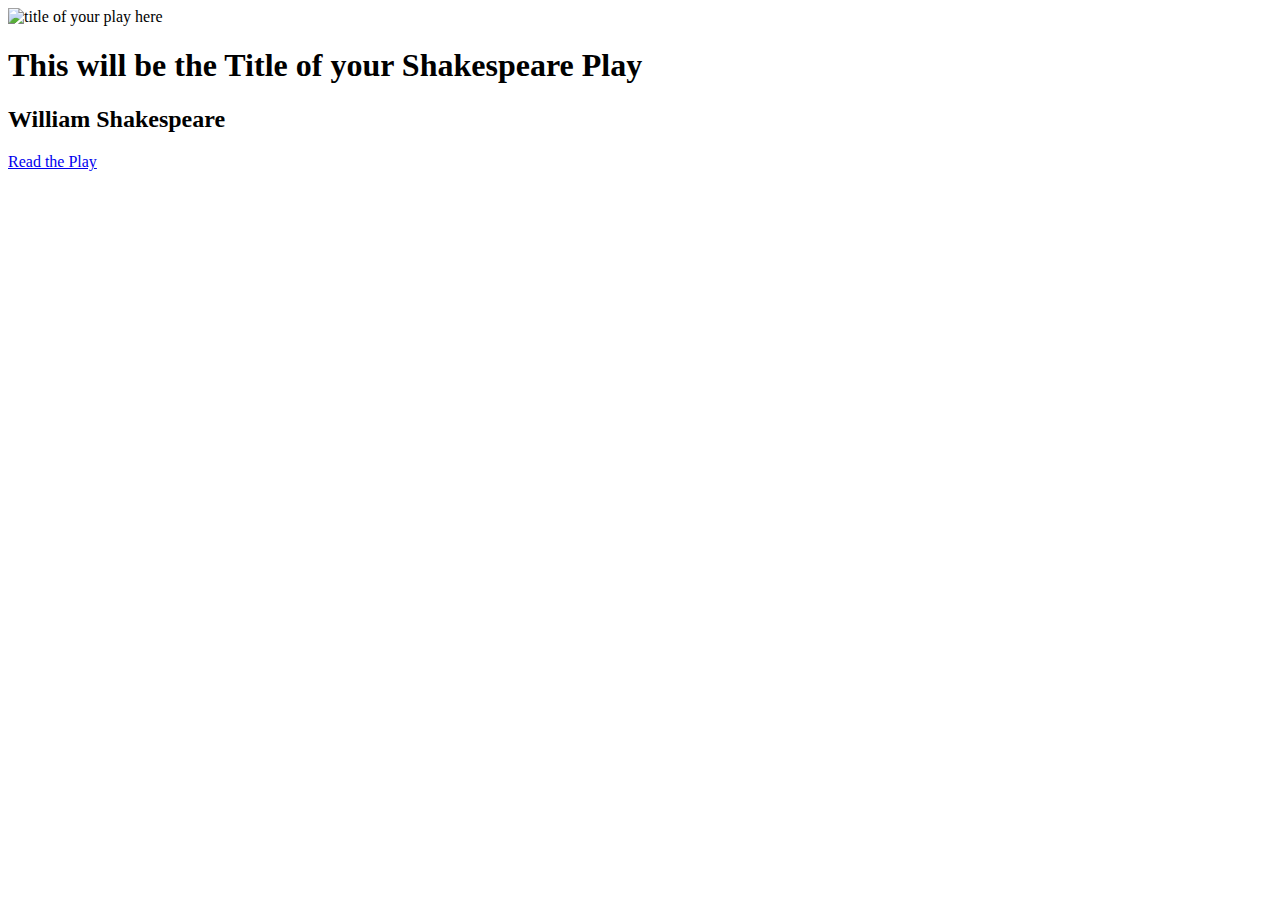
==== index.html @ b0f65ff0 "Initial commit" ====
<!DOCTYPE html>
<html xmlns="http://www.w3.org/1999/xhtml">
<head>
<meta charset="UTF-8" />
	<title>The title of your play goes here ---- CHANGE THIS</title>
<style>
   // here goes your styles //
</style>
</head>
<body><!-- here goes your content -->
	<section class="cover">
			<img src="images/replace this with the cover image" alt="title of your play here" class="coverimage" />
		<h1>This will be the Title of your Shakespeare Play</h1>
		<h2>William Shakespeare</h2>
		<!-- Change play.html in the following line to the name of your exported file from InDesign -->
		<a href="play.html" title="view the play">Read the Play</a>
	</section>
	<section class="synopsis">
	<!--insert your marked up synopsis here -->
	</section>
</body>
</html>
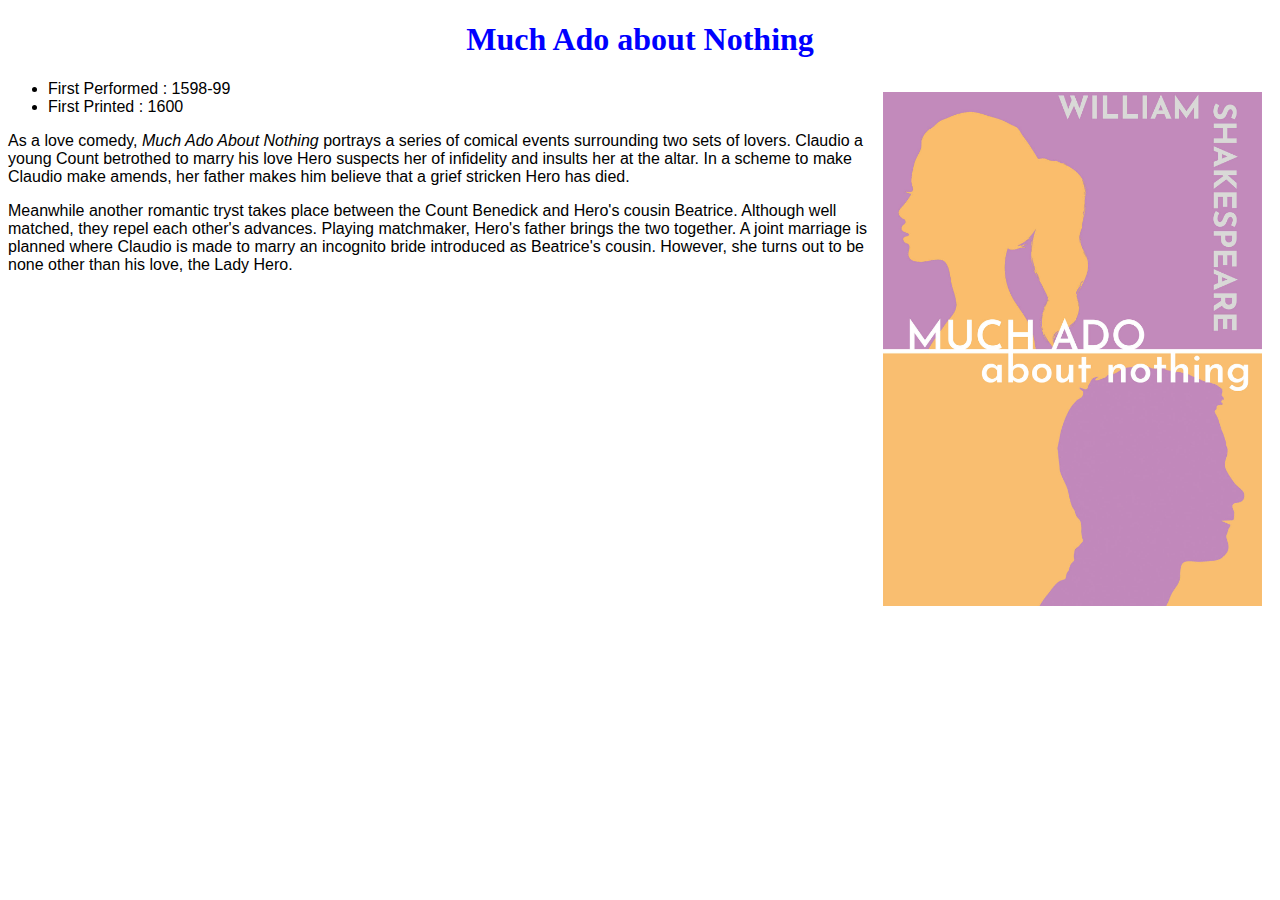
==== commit 8d8874b8: "1341 1902" ====
--- a/index.html
+++ b/index.html
@@ -1,22 +1,31 @@
 <!DOCTYPE html>
 <html xmlns="http://www.w3.org/1999/xhtml">
+<html>
 <head>
-<meta charset="UTF-8" />
-	<title>The title of your play goes here ---- CHANGE THIS</title>
-<style>
-   // here goes your styles //
-</style>
+<title> Much Ado About Nothing </title>
+<link type="text/css" rel="stylesheet" href="css/styles.css" />
 </head>
-<body><!-- here goes your content -->
-	<section class="cover">
-			<img src="images/replace this with the cover image" alt="title of your play here" class="coverimage" />
-		<h1>This will be the Title of your Shakespeare Play</h1>
-		<h2>William Shakespeare</h2>
-		<!-- Change play.html in the following line to the name of your exported file from InDesign -->
-		<a href="play.html" title="view the play">Read the Play</a>
-	</section>
-	<section class="synopsis">
-	<!--insert your marked up synopsis here -->
-	</section>
+
+<body>
+<div.everything>
+<h1> Much Ado about Nothing </h1>
+
+<img src="images/justcover.jpg" alt="The cover for Much Ado about Nothing with silhouettes of a man and a woman and William Shakespeare's name on the side"/>
+
+<ul>
+<li>First Performed : 1598-99</li>
+<li>First Printed : 1600</li>
+</ul>
+
+<p>As a love comedy, <i>Much Ado About Nothing</i> portrays a series of comical events surrounding two sets of lovers.  Claudio a young Count betrothed to marry his love Hero suspects her of infidelity and insults her at the altar.  In a scheme to make Claudio make amends, her father makes him believe that a grief stricken Hero has died.</p>
+
+<p>Meanwhile another romantic tryst takes place between the Count Benedick and Hero's cousin Beatrice. Although well matched, they repel each other's advances. Playing matchmaker, Hero's father brings the two together. A joint marriage is planned where Claudio is made to marry an incognito bride introduced as Beatrice's cousin. However, she turns out to be none other than his love, the Lady Hero.</p>
+
+
+
+
+
+</div>
 </body>
+
 </html>
--- a/css/styles.css
+++ b/css/styles.css
@@ -0,0 +1,77 @@
+/* This stylesheet is where to add styles for your Shakespeare Play */
+/*We usually add something general for the body*/
+body {
+  /*your style rules go in here */
+}
+
+/*Here follows the class names that you will have in your html*/
+/*You may have more if you added styles in InDesign*/
+/*You need to add the style attributes between the curly brackets*/
+
+/* the following may not be used  */
+
+section.cover {
+text-align:center;
+width:70%;
+margin: 20px auto;
+}
+
+img.playimage {
+/* you will need a width attribute in here */
+max-width:40%;
+padding:20px auto;
+}
+
+img.shakespeareimage {
+/* you will need a width attribute in here */
+max-width:40%;
+padding:20px auto;
+}
+
+/* If you ahe created any new stlyes in InDesign and used export tags then you need to add them here */
+
+
+body {
+font-family: verdana, arial, sans-serif;
+
+}
+
+
+h1 {
+color:#0000ff ;
+font-family: georgia, serif;
+text-align: center;
+}
+
+
+div.everything {
+  margin: 10px auto;
+  width: 70%;
+  padding: 20px;
+
+}
+
+img {
+  display: block;
+  width: 50%;
+  margin: 12px 10px;
+
+}
+
+@media only screen and (min-width: 600px) {
+  img {
+    display: block;
+    width: 30%;
+    margin: 12px 10px;
+    float: right;
+  }
+
+  div.everything {
+    margin: 10px auto;
+    width: 70%;
+    max-width: 750px;
+    padding: 20px;
+    overflow: auto;
+  }
+
+}
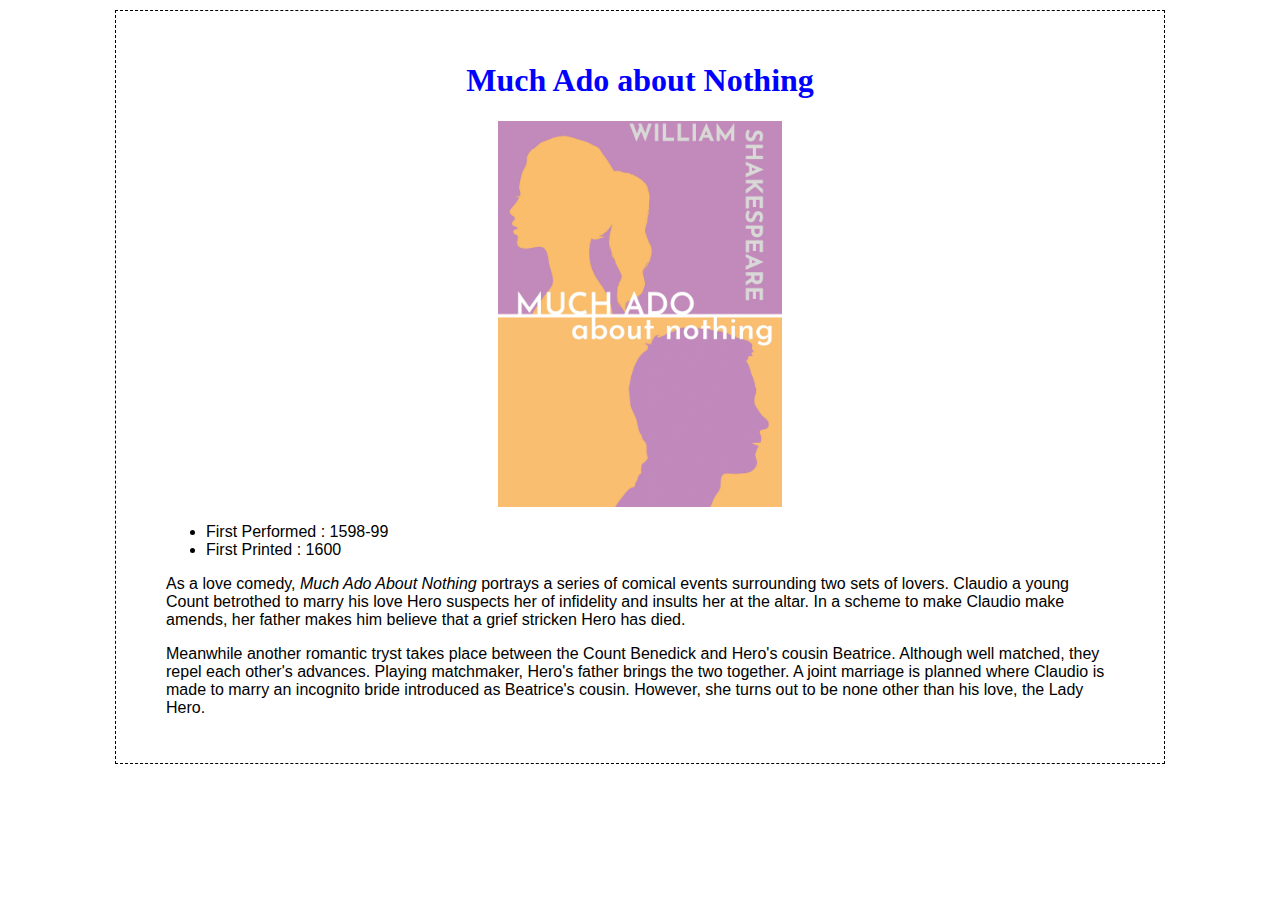
==== commit 0ebf0d23: "1553 1902" ====
--- a/index.html
+++ b/index.html
@@ -7,10 +7,13 @@
 </head>
 
 <body>
-<div.everything>
+<div>
 <h1> Much Ado about Nothing </h1>
 
-<img src="images/justcover.jpg" alt="The cover for Much Ado about Nothing with silhouettes of a man and a woman and William Shakespeare's name on the side"/>
+<a href="play.html">
+  <img src="images/justcover.jpg" alt="The cover for Much Ado about Nothing" />
+</a>
+
 
 <ul>
 <li>First Performed : 1598-99</li>
--- a/css/styles.css
+++ b/css/styles.css
@@ -1,7 +1,7 @@
 /* This stylesheet is where to add styles for your Shakespeare Play */
 /*We usually add something general for the body*/
 body {
-  /*your style rules go in here */
+/*your style rules go in here */
 }
 
 /*Here follows the class names that you will have in your html*/
@@ -9,24 +9,25 @@
 /*You need to add the style attributes between the curly brackets*/
 
 /* the following may not be used  */
+img {
+  display: block;
+  width: 30%;
+  margin-left: auto;
+  margin-right: auto;
 
-section.cover {
-text-align:center;
-width:70%;
-margin: 20px auto;
 }
 
-img.playimage {
-/* you will need a width attribute in here */
-max-width:40%;
-padding:20px auto;
+div
+{
+  padding: 30px 50px;
+  margin: 10px auto;
+  width: 75%;
+  border: 1px black;
+  border-style: dashed;
+  overflow: auto;
+
 }
 
-img.shakespeareimage {
-/* you will need a width attribute in here */
-max-width:40%;
-padding:20px auto;
-}
 
 /* If you ahe created any new stlyes in InDesign and used export tags then you need to add them here */
 
@@ -44,17 +45,6 @@
 }
 
 
-div.everything {
-  margin: 10px auto;
-  width: 70%;
-  padding: 20px;
-
-}
-
-img {
-  display: block;
-  width: 50%;
-  margin: 12px 10px;
 
 }
 
@@ -62,16 +52,11 @@
   img {
     display: block;
     width: 30%;
-    margin: 12px 10px;
+    margin-left: auto;
+    margin-left: auto;
     float: right;
+
   }
 
-  div.everything {
-    margin: 10px auto;
-    width: 70%;
-    max-width: 750px;
-    padding: 20px;
-    overflow: auto;
-  }
 
 }
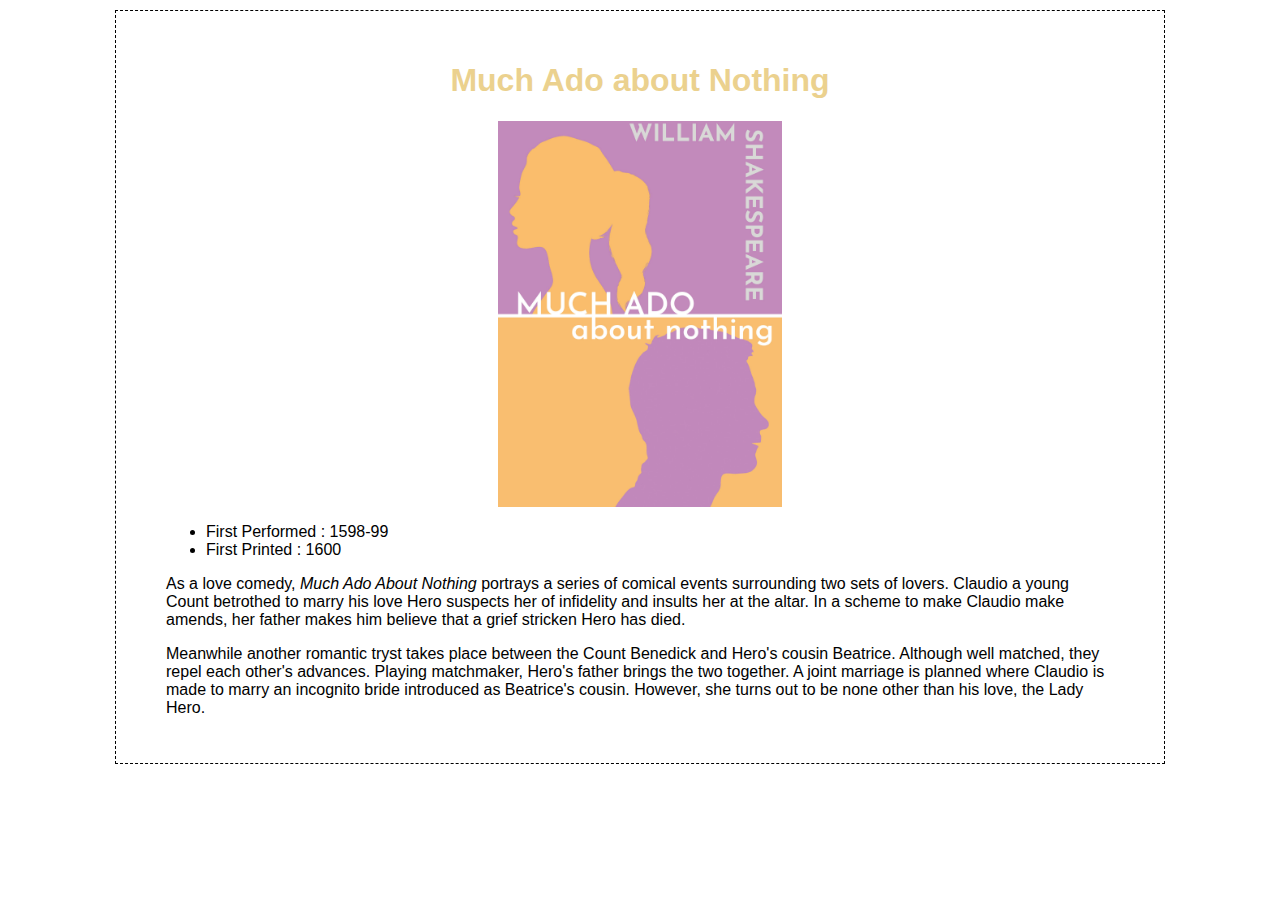
==== commit 1b4f5910: "1614 1902" ====
--- a/index.html
+++ b/index.html
@@ -11,7 +11,7 @@
 <h1> Much Ado about Nothing </h1>
 
 <a href="play.html">
-  <img src="images/justcover.jpg" alt="The cover for Much Ado about Nothing" />
+  <img src="images/justcover.jpg" alt="The cover for Much Ado about Nothing"/>
 </a>
 
 
--- a/css/styles.css
+++ b/css/styles.css
@@ -33,14 +33,14 @@
 
 
 body {
-font-family: verdana, arial, sans-serif;
+font-family: optima, sans-serif;
 
 }
 
 
 h1 {
-color:#0000ff ;
-font-family: georgia, serif;
+color:rgb(235, 209, 142) ;
+font-family: optima, sans-serif;
 text-align: center;
 }
 
